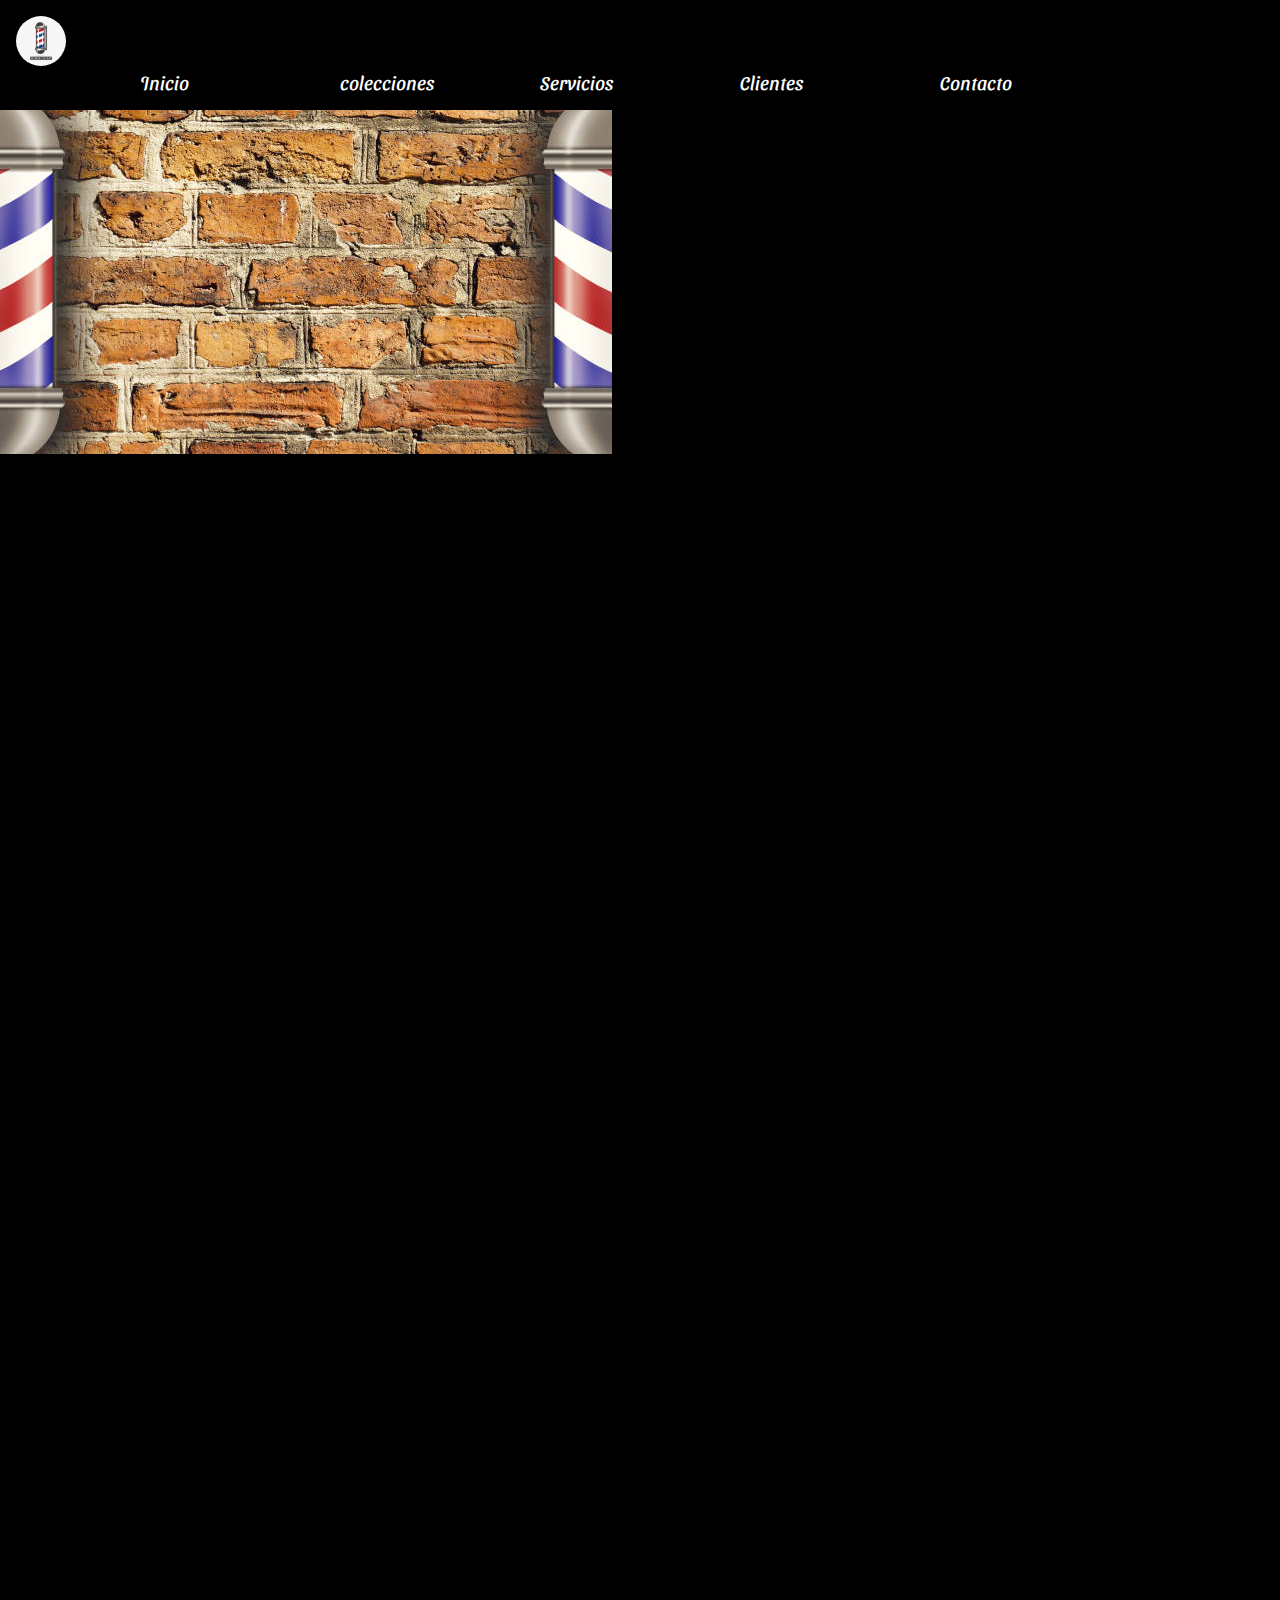
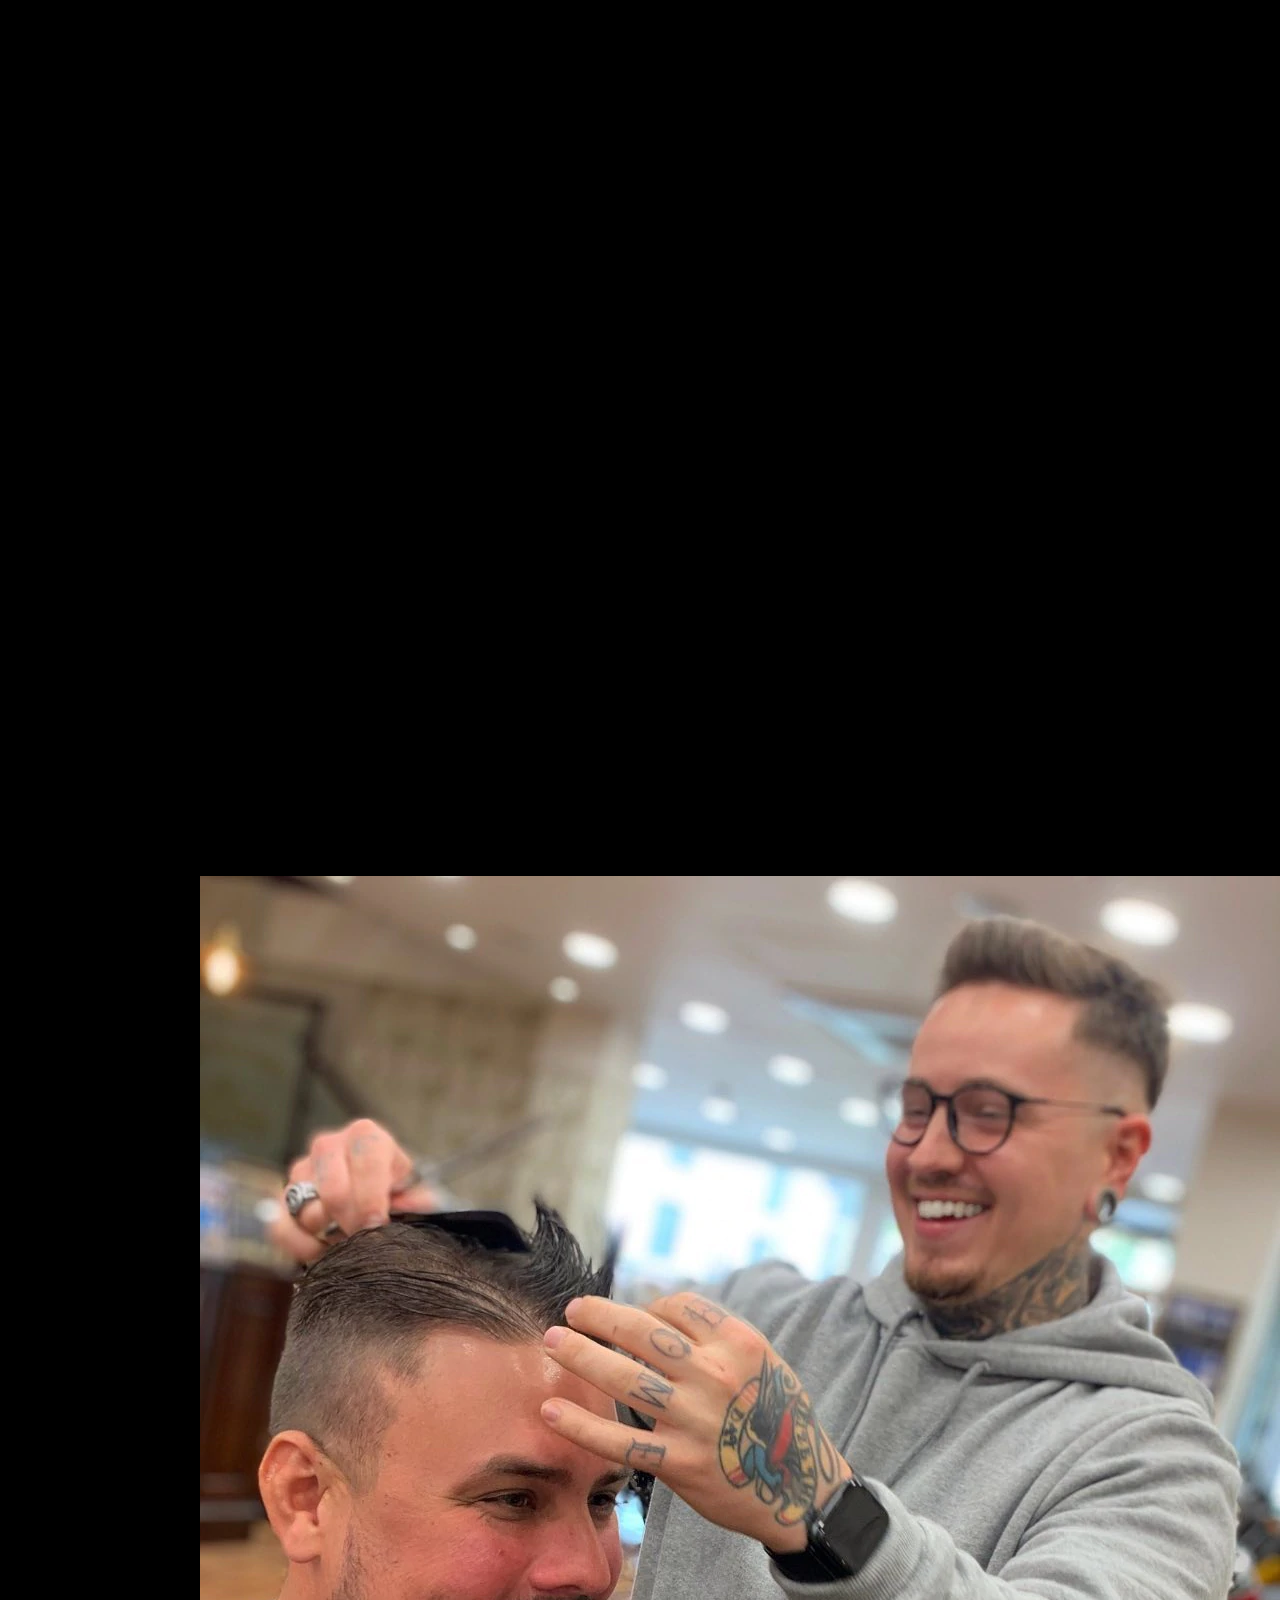
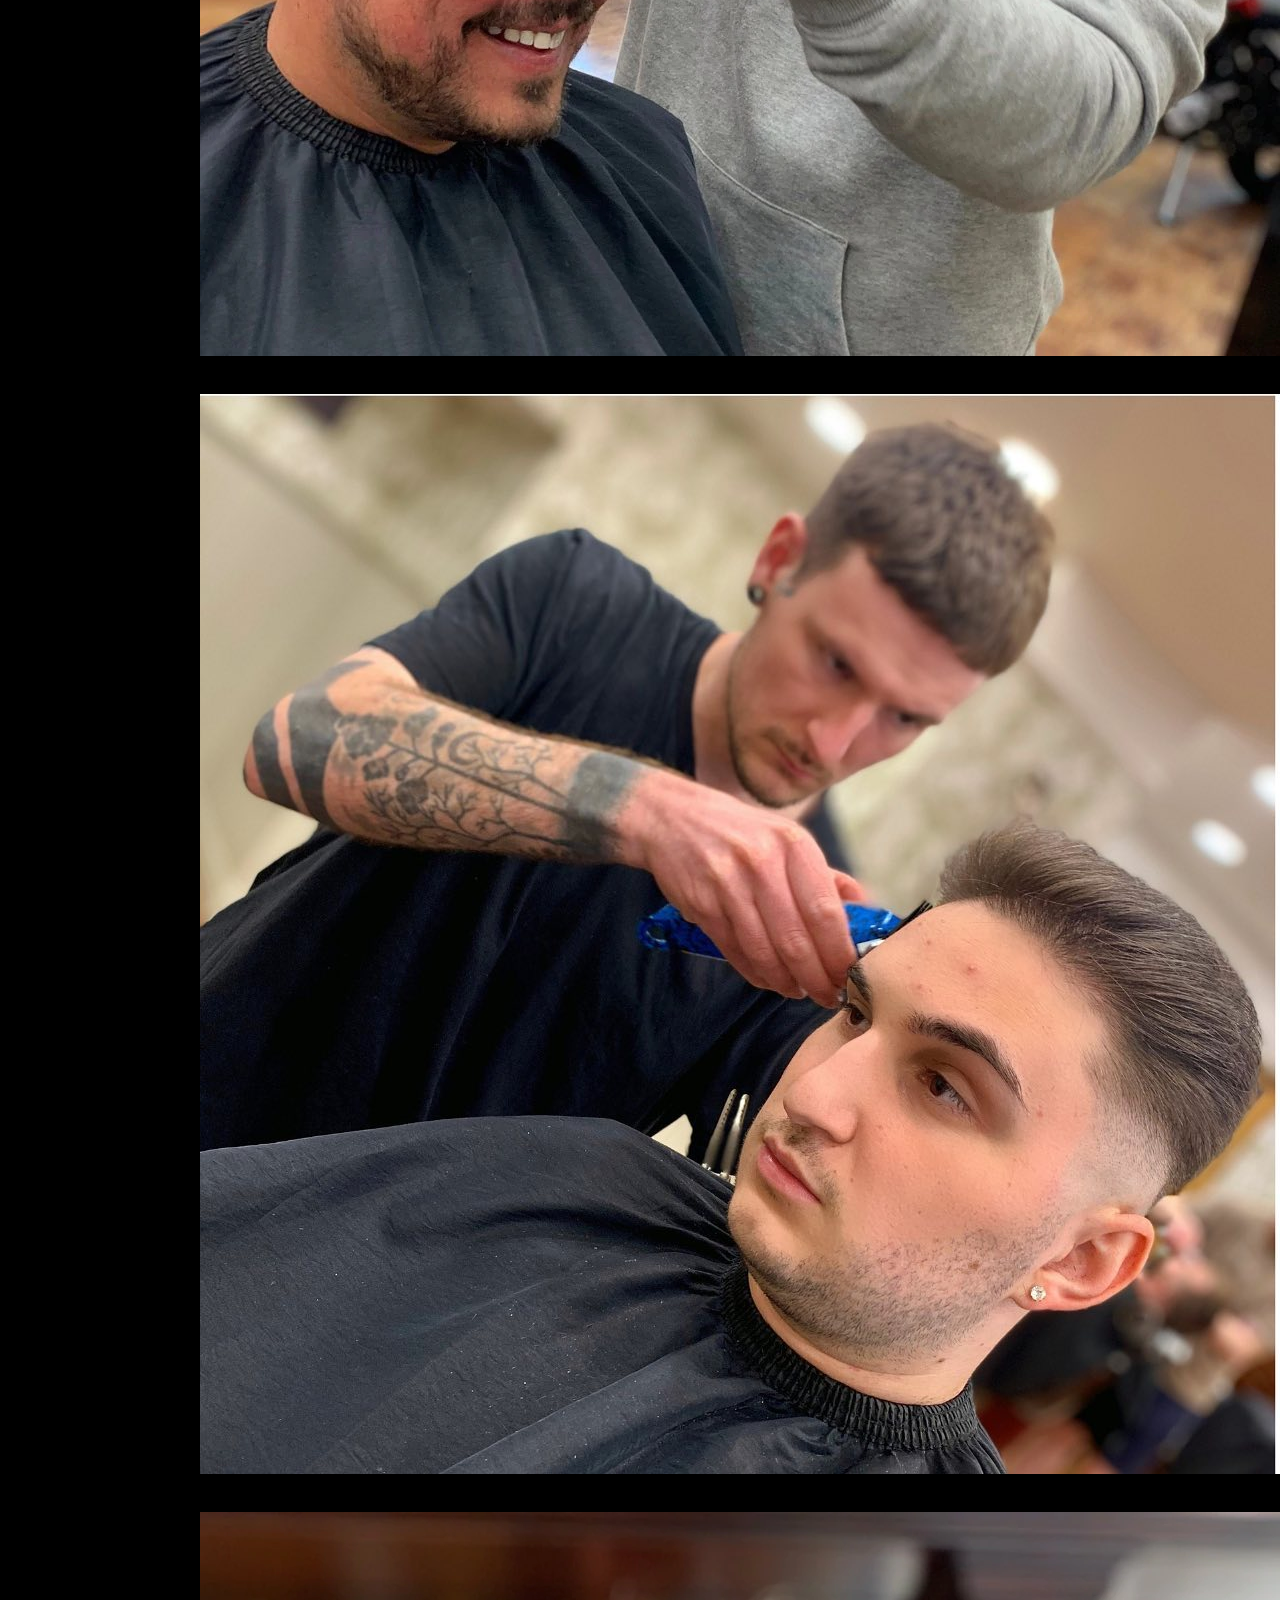
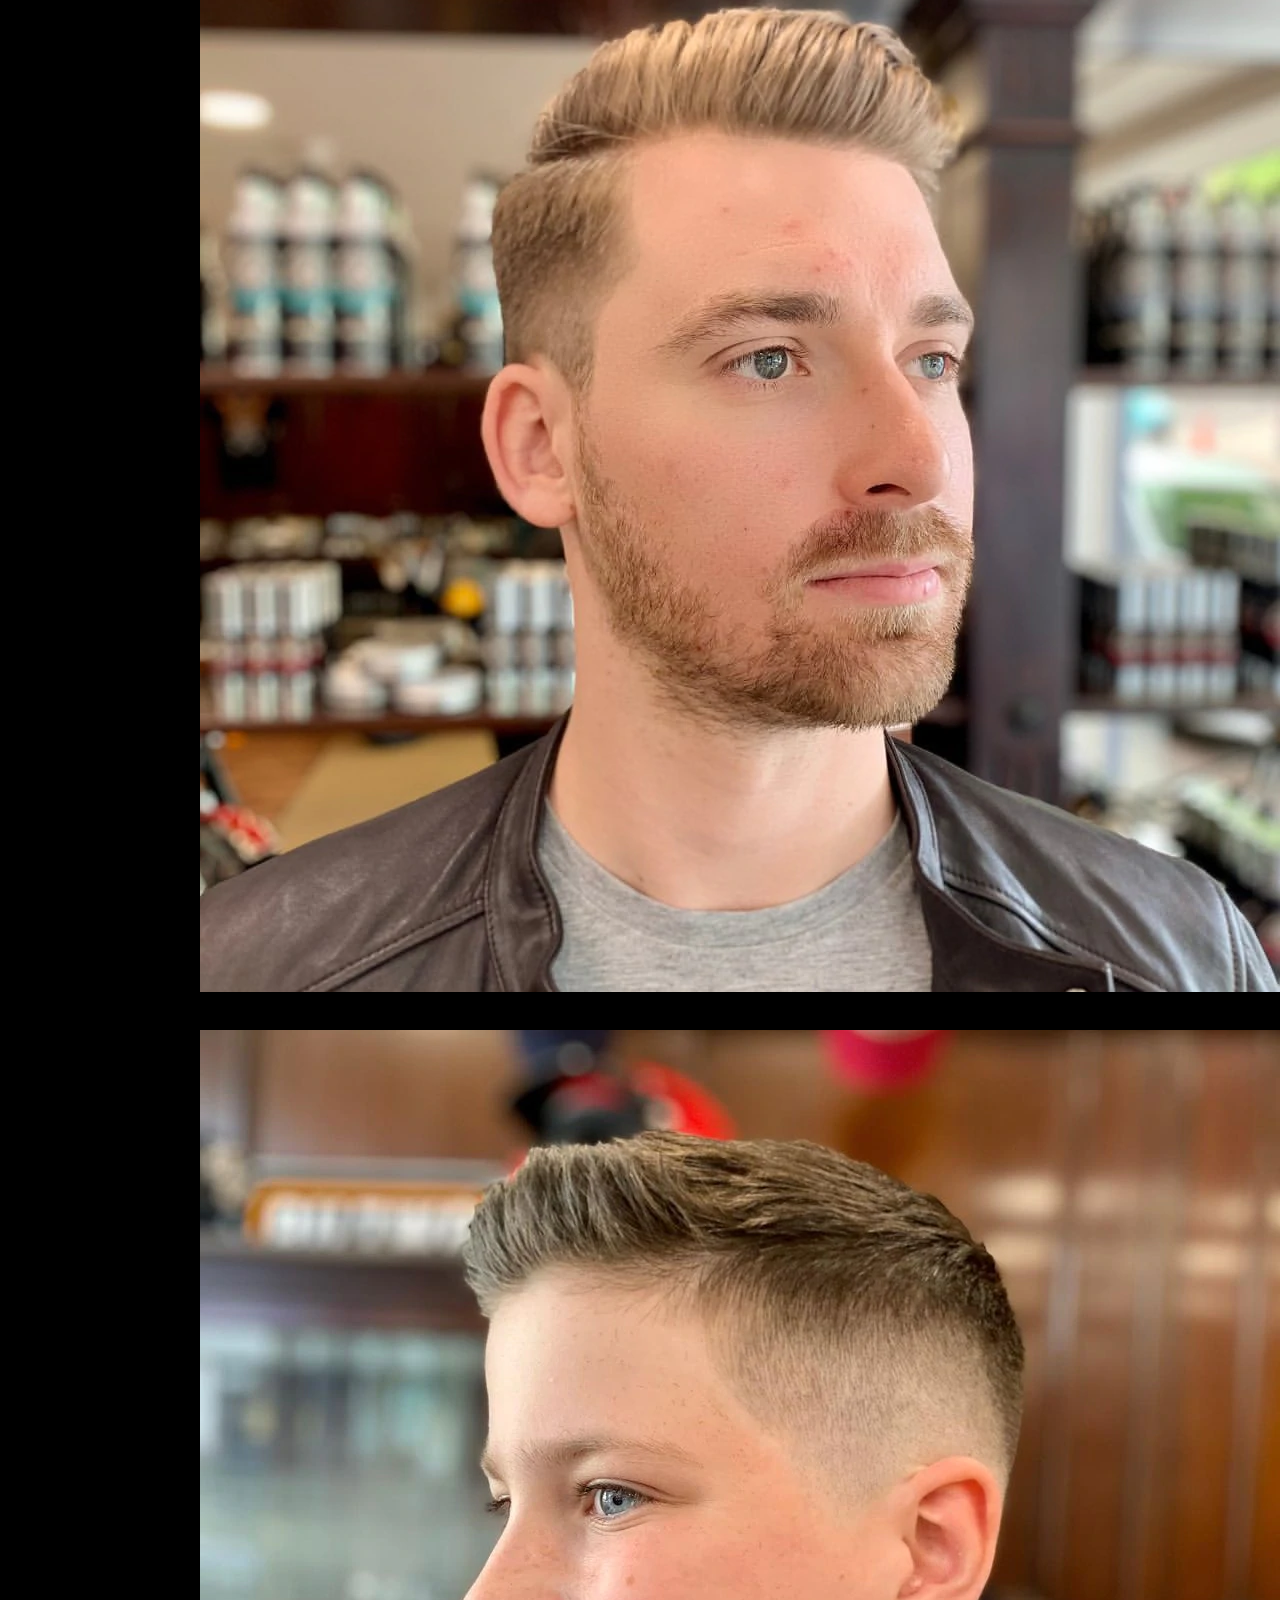
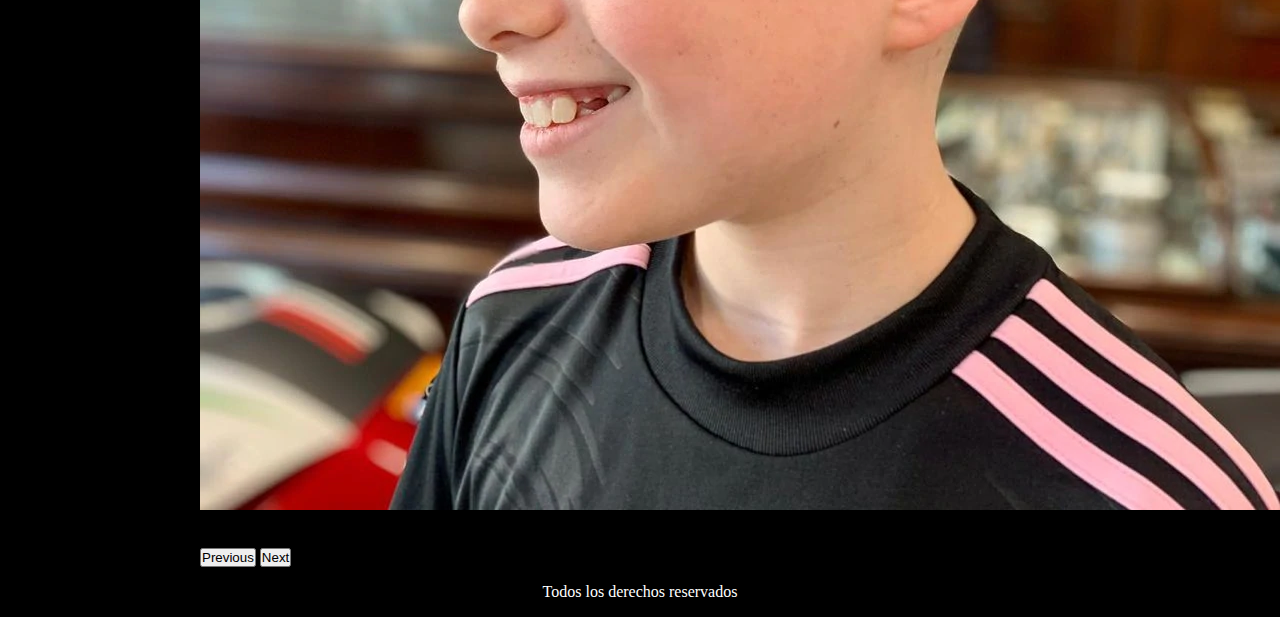
==== pages/clientes.html @ 99ecf7b3 "entrga 8" ====
<!DOCTYPE html>
<html lang="en">
<head>
    <meta charset="UTF-8">
    <meta http-equiv="X-UA-Compatible" content="IE=edge">
    <meta name="viewport" content="width=device-width, initial-scale=1.0">
    <link rel="preconnect" href="https://fonts.googleapis.com">
    <link rel="preconnect" href="https://fonts.gstatic.com" crossorigin>
    <link href="https://fonts.googleapis.com/css2?family=Dancing+Script&family=Koulen&display=swap" rel="stylesheet">
    <link rel="preconnect" href="https://fonts.googleapis.com">
<link rel="preconnect" href="https://fonts.gstatic.com" crossorigin>
<link href="https://fonts.googleapis.com/css2?family=Cantata+One&display=swap" rel="stylesheet">
<link rel="preconnect" href="https://fonts.googleapis.com">
<link rel="preconnect" href="https://fonts.gstatic.com" crossorigin>
<link href="https://fonts.googleapis.com/css2?family=Sansita+Swashed:wght@300&display=swap" rel="stylesheet">
    <link href="https://cdn.jsdelivr.net/npm/bootstrap@5.2.0-beta1/dist/css/bootstrap.min.css" rel="stylesheet" integrity="sha384-0evHe/X+R7YkIZDRvuzKMRqM+OrBnVFBL6DOitfPri4tjfHxaWutUpFmBp4vmVor" crossorigin="anonymous">
    <link rel="stylesheet" href="../css/estilo.css">
    <title>Barberia el Patrón</title>
</head>
<body>
    <div class="contenedorClientes">
    <header class="headerClientes">
        <a href="#"><img class="logo" src="../img/barber.jpg" alt="logo"></a>
        <!--Navbar-->
        <nav class="menu">
            <!--Lista desordenada con enlaces-->
            <ul>
                <li><a href="../index.html">Inicio</a></li>
                <li><a href="colecciones.html">colecciones</a></li>
                <li><a href="servicios.html">Servicios</a></li>
                <li><a href="clientes.html">Clientes</a></li>
                <li><a href="contacto.html">Contacto</a></li>
            </ul>
        </nav>
    </header>
    <main class="mainClientes">
<div class="contenedorMain">
<img src="../img/istockphoto-1047070568-612x612.jpg" alt="fondo de clientes">
</div>
    </main>
    <aside class="asideClientes">
<h1>Nuestras Reseñas</h1>
<p>Esta seccion muestra la valoracion de nuestro trabajo del dia a dia.
    La valoracion del cliente nos ayuda a seguir aprendiendo y creciendo para ser una de las mejores barberias. 
</p>
    </aside>
    <article class="articleClientes">
        <div id="carouselExampleControls" class="carousel slide" data-bs-ride="carousel">
            <div class="carousel-inner">
              <div class="carousel-item active">
                <img src="../img/clientes.jpg" class="d-block w-75" alt="...">
                <div class="carousel-caption d-none d-md-block">
                    <h5>First slide label</h5>
                    <p>Some representative placeholder content for the first slide.</p>
                  </div>
              </div>
              <div class="carousel-item">
                <img src="../img/clientes2.jpg" class="d-block w-75" alt="...">
                <div class="carousel-caption d-none d-md-block">
                    <h5>First slide label</h5>
                    <p>Some representative placeholder content for the first slide.</p>
                  </div>
              </div>
              <div class="carousel-item">
                <img src="../img/clientes3.jpg" class="d-block w-75" alt="...">
                <div class="carousel-caption d-none d-md-block">
                    <h5>First slide label</h5>
                    <p>Some representative placeholder content for the first slide.</p>
                  </div>
              </div>
              <div class="carousel-item">
                <img src="../img/clientes4.jpg" class="d-block w-75" alt="...">
                <div class="carousel-caption d-none d-md-block">
                    <h5>First slide label</h5>
                    <p>Some representative placeholder content for the first slide.</p>
                  </div>
              </div>
            </div>
            <button class="carousel-control-prev" type="button" data-bs-target="#carouselExampleControls" data-bs-slide="prev">
              <span class="carousel-control-prev-icon" aria-hidden="true"></span>
              <span class="visually-hidden">Previous</span>
            </button>
            <button class="carousel-control-next" type="button" data-bs-target="#carouselExampleControls" data-bs-slide="next">
              <span class="carousel-control-next-icon" aria-hidden="true"></span>
              <span class="visually-hidden">Next</span>
            </button>
          </div>
    </article>
    <section>

    </section>
</div>
  <!--Pie de pagina-->
  <footer>
    <p>Todos los derechos reservados</p>
      </footer>
  <!-- JavaScript Bundle with Popper -->
  <script src="https://cdn.jsdelivr.net/npm/bootstrap@5.2.0-beta1/dist/js/bootstrap.bundle.min.js" integrity="sha384-pprn3073KE6tl6bjs2QrFaJGz5/SUsLqktiwsUTF55Jfv3qYSDhgCecCxMW52nD2" crossorigin="anonymous"></script>
</body>
</html>
---- css/estilo.css ----
* {
    padding: 0;
    margin: 0;
    box-sizing: border-box;
}

body {
    background-color: black;
}
.contenedor {
    display: grid;
    grid-template-areas: 
    "header header"
    "main main"
    "aside articleParrafo"
    "articleIndex articleIndex"
    "footer footer";
    grid-template-columns: 1fr 2fr;
    grid-template-rows: auto 1fr 1fr auto ;
}

header {
    padding: 1rem;
    grid-area: header;
    background-color: black;
   }

.logo {
    width: 50px;
    border-radius: 50%;
}

header nav ul {
    display: flex;
    justify-content: center;
}

header nav ul li {
    width: 200px;
    list-style-type: none;
}

header nav ul li a {
    text-decoration: none;
    font-size: 1.2rem;
    color: white;
    font-family: 'Sansita Swashed', cursive;
}

header nav ul li :hover {
    color: grey;
}

/* aqui comienza el main*/

.mainIndex {
    grid-area: main;
}
.contenedorUno {
    display: flex;
    background-color: red;
   
 }

.barba {
    width: 50%;
}
.peine {
    width: 20%;
    height: 30%;
    position: relative;
    top: 7rem;
    left: 15rem;
}
.mainIndex h1 {
    color: white;
    font-size: 8rem;
    font-family: 'Cantata One', serif;
     }

.asideIndex {
    grid-area: aside;
}


.titulo {
  color: white;
  font-size: 6rem;
  text-align: left;
  margin-left: 2rem;
  margin-top: 3rem;
  font-family: 'Cantata One', serif;
}

/*img del primer contenedor*/
.silla {
    background-color: red;
    width: 300px;
    height: 250px;
    position: relative;
    top: 3rem;
    left: 3rem;
    transition: all 2s;
}

.silla img {
    width: 300px;
  position: relative;
  top: 2.5rem;
  left: 3rem;
  
}
.silla:hover {
    position: relative;
    left: 5rem;
    top: 5rem;
}

/*parrafo del primer contenedor*/
.articleParrafo {
    grid-area: articleParrafo;
}
.parrafoUno {
    text-align: right;
    line-height: 2.5rem;
    padding: 2rem;
    color: white;
    margin-top: 10rem;
    font-family: 'Times New Roman', Times, serif;
}


/*tercer contenedor*/

.articleIndex {
    grid-area: articleIndex;
    display: flex;
    padding-bottom:6rem ;
}
.articleIndex p {
    text-align: center;
    font-size: 2rem;
    padding: 50px;
    font-family: 'Dancing Script', cursive;
    letter-spacing: 8px;
    color: white;
    margin-top: 6rem;
}
.articleIndex img {
    width: 350px;
    position: relative;
    top: 3rem;
    right: 2rem;
    transition: all 2s;
}
.articleIndex img:hover {
    transform: scale(0.2);
}
footer {
    grid-area: footer;
    background-color: black;
    padding: 1rem;
}

footer p {
    color: white;
    text-align: center;
}
@media screen and (max-width:600px) {
    .contenedor {
        display: grid;
        grid-template-areas:
        "header"
        "main"
        "aside" 
        "articleParrafo"
        "articleIndex"
        "footer";
        grid-template-columns: 1fr;
        grid-template-rows: auto 2fr auto auto;
    }
    header nav ul li {
        display: flex;
        justify-content: flex-start;
    }

    header nav ul li {
        width: 100px;
        list-style-type: none;
    }
    .peine {
        width: 20%;
        height: 30%;
        position: relative;
        left: 6rem;
        top: 4rem;
    }
}
/*Pagina de servicios*/
.contenedorServicios {
    display: grid;
    grid-template-areas: 
    " header header"
    "main main"
    "aside section"
    "article article"
    "footer footer";
    grid-template-columns: 2fr 1fr;
    grid-template-rows: auto 1fr 1fr  auto;
}
.headerServicios {
    grid-area: header;
}
.mainServicios {
    grid-area: main;
}
.asideServicios {
    grid-area: aside;
  margin: 2rem;
  padding-top: 2rem;
}
.sectionServicios {
    grid-area: section;
    padding-top: 2rem;
    padding-bottom: 2rem;
}
.articleServicios {
    grid-area: article;
    padding-top: 6rem;
    padding-bottom: 8rem;
}
.footerServicios {
    grid-area: footer;
}
.mainServicios div {
 height: 80%;
 width: 100%;
 padding: 15rem;
 background-image: url(../img/barberia_byn.jpg);
 background-position: center;
 background-repeat: no-repeat;
background-attachment: fixed;
background-size: cover;
}
.mainServicios h1 {
text-align: center;
color: rgb(248, 244, 244);
font-family: 'Bree Serif', serif;
position: relative;
bottom: 10rem;
letter-spacing: 1rem;

}
.citas {
    color: white;
    text-align: center;
    margin: 3rem;
    font-size: 2rem;
    font-family: 'Times New Roman', Times, serif;
}
.precios {
    color: white;
    text-align: center;
    font-size: 2rem;
    text-decoration: underline;
    animation-duration: 2s;
    animation-name: aparecer;
    animation-iteration-count: infinite;
    font-family: 'Cantata One', serif;
 }
 @keyframes aparecer {
     0% {
       opacity: 0;
     }
     100% {
       opacity: 1;
     }
  }

.asideServicios h3 {
    color: white;
    font-size: 1.5rem;
    margin-top: 4rem;
    margin-bottom: 3rem;
    text-decoration: underline;
    font-family: 'Cantata One', serif;
}
.asideServicios p {
    color: white;
    margin: 2rem;
    font-family: 'Times New Roman', Times, serif;
}
.sectionServicios h3 {
    color: rgb(248, 244, 244);
    font-size: 1.5rem;
    margin-top: 5.5rem;
    margin-bottom: 2rem;
    text-align: left;
    text-decoration: underline;
    font-family: 'Cantata One', serif;
}
.sectionServicios h4 {
    color: rgb(73, 72, 72);
    font-size: 1.3rem;
    margin: 1rem;
   text-align: left;
   font-family: 'Cantata One', serif;
}

.sectionServicios p {
    color: white;
    text-align: left;
    margin-right: 1rem;
    font-family: 'Times New Roman', Times, serif;
}
/* article de servicios*/
.articleServicios h2 {
    color: white;
    font-size: 2rem;
    text-align: center;
    margin-bottom: 5rem;
    text-decoration: underline;
    animation-duration: 2s;
    animation-name: aparecer;
    animation-iteration-count: infinite;
    font-family: 'Cantata One', serif;
 }
 @keyframes aparecer {
     0% {
       opacity: 0;
     }
     100% {
       opacity: 1;
     }
  }

.imagenesServicios {
    display: flex;
    }
.imagenesServicios img {
    width: 250px;
    transition: all 2s;
}
.imagenesServicios img:hover {
    transform: rotateX(70deg);
opacity: -4;
}
.contenedorPrimero {
    width: 20%;
    margin-right: 4rem;
    margin-left: 2rem;
}
.contenedorSegundo {
    width: 20%;
    margin-right: 4rem;
}
.contenedorTercero {
    width: 20%;
    margin-right: 4rem;
}
.contenedorCuarto {
    width: 20%;
    margin-right: 5rem;
}
.articleServicios p {
    color: white;
    margin-top: 1rem;
    text-align: center;
    font-family: 'Times New Roman', Times, serif;
    }
    
@media screen and (max-width:600px) {
    .contenedorServicios {
        display: grid;
        grid-template-areas:
        "header"
        "main"
        "aside" 
        "section"
        "article"
        "footer";
        grid-template-columns: 1fr;
        grid-template-rows: auto 2fr auto auto;
    }
    header nav ul li {
        display: flex;
        justify-content: flex-start;
    }

    header nav ul li {
        width: 100px;
        list-style-type: none;
    }
    .imagenesServicios {
        display: flex;
        flex-direction: column;
     }
}
/*Pagina de colecciones*/


.imagendefondo {
    width: 100%;
    
}
.imagendefondo img {
    width: 100%;
    height: 60%;
    }
.asideColecciones h1 {
    color: white;
    font-family: 'Cantata One', serif;
    text-align: center;
    margin-top: 3rem;
    text-decoration: underline;
    animation-duration: 2s;
    animation-name: aparecer;
    animation-iteration-count: infinite;
 }
 @keyframes aparecer {
     0% {
       opacity: 0;
     }
     100% {
       opacity: 1;
     }
  }

.asideColecciones p {
    color: white;
    margin-top: 3rem;
    line-height: 2.5rem;
    margin-left: 1rem;
    font-family: 'Times New Roman', Times, serif;
}
.contenedorColecciones {
    display: grid;
    grid-template-areas: 
    "header header"
    "main main"
    "aside section"
    "footer footer";
    grid-template-columns: 1fr 1fr;
    grid-template-rows: auto auto 1fr auto;
}
.headerColecciones {
    grid-area: header;
}
.mainColecciones {
    grid-area: main;
    
}
.asideColecciones {
    grid-area: aside;
}
.articleColecciones {
    grid-area: article;
   
}
.footerColecciones {
    grid-area: footer;
    padding-top: 3rem;
}
.carousel-inner {
    margin-top: 5rem;
}
@media screen and (max-width:600px) {
    .contenedorColecciones {
        display: grid;
        grid-template-areas:
        "header"
        "main"
        "aside" 
        "section"
        "footer";
        grid-template-columns: 1fr;
        grid-template-rows: auto 2fr auto auto;
    }
    header nav ul li {
        display: flex;
        justify-content: flex-start;
    }

    header nav ul li {
        width: 100px;
        list-style-type: none;
    }
}
/*Pagina de contacto*/
.contenedor__contacto {
    display: grid;
    grid-template-areas: 
    "header header"
    "main main"
    "aside section"
    "article article"
    "footer footer";
    grid-template-columns: 1fr 1fr;
    grid-template-areas: auto 1fr 1fr auto;
}
.headerContacto {
    grid-area: header;
}
.mainContacto {
    grid-area: main;
}
.asideContacto {
    grid-area: aside;
    padding-top: 3rem;
    padding-bottom: 3rem;
}
.sectionContacto {
    grid-area: section;
    padding-top: 3rem;
    padding-bottom: 3rem;
}
article {
    grid-area: article;
}
.footerContacto {
    grid-area: footer;
}
.imagencontacto {
    width: 100%;
   }
.imagencontacto img {
  width: 100%;
  height: 40%;
 }

.asideContacto h1 {
    font-size: 3rem;
    color: white;
    font-family: 'Cantata One', serif;
    margin: 1.5rem;
    text-decoration: underline;
    animation-duration: 2s;
   animation-name: aparecer;
   animation-iteration-count: infinite;
}
@keyframes aparecer {
    0% {
      opacity: 0;
    }
    100% {
      opacity: 1;
    }
 }
 
.medios {
    font-size: 1.5rem;
    color: white;
    margin-left: 1rem;
    font-family: sans-serif;
    margin-bottom: 2rem;
    }
.emojis p {
    color: white;
    margin-bottom: 1.5rem;
    margin-left: 1rem;
}

.asideContacto img {
    width: 50px;
    
}
.sectionContacto h2 {
    color: white;
    font-size: 3rem;
    text-align: center;
    font-family:  'Cantata One', serif;
    margin-top: 2rem;
    text-decoration: underline;
    animation-duration: 2s;
    animation-name: aparecer;
    animation-iteration-count: infinite;
 }
 @keyframes aparecer {
     0% {
       opacity: 0;
     }
     100% {
       opacity: 1;
     }
  }

.sectionContacto p {
    color: white;
    font-family: sans-serif;
    text-align: center;
    margin-bottom: 3rem;
    margin-top: 4rem;
}
.mb-3 h2 {
    color: white;
    text-align: center;
    font-family:  'Cantata One', serif;
}
label {
    color: white;
}
@media screen and (max-width:600px) {
    .contenedor__contacto {
        display: grid;
        grid-template-areas:
        "header"
        "main"
        "aside" 
        "section"
        "article"
        "footer";
        grid-template-columns: 1fr;
        grid-template-rows: auto 2fr auto auto;
    }
    header nav ul li {
        display: flex;
        justify-content: flex-start;
    }

    header nav ul li {
        width: 100px;
        list-style-type: none;
    }
}
.contenedorClientes {
    display: grid;
    grid-template-areas: 
    "header header"
    "main main"
    "aside article"
    "footer footer";
    grid-template-columns: 1fr 2fr;
    grid-template-rows: auto 1fr 2fr auto;
}
.mainClientes {
grid-area: main;
}
.headerClientes {
    grid-area: header;
}
.asideClientes {
    grid-area: aside;
}
.articleClientes {
    grid-area: article;
}
.footerClientes {
    grid-area: footer;
}
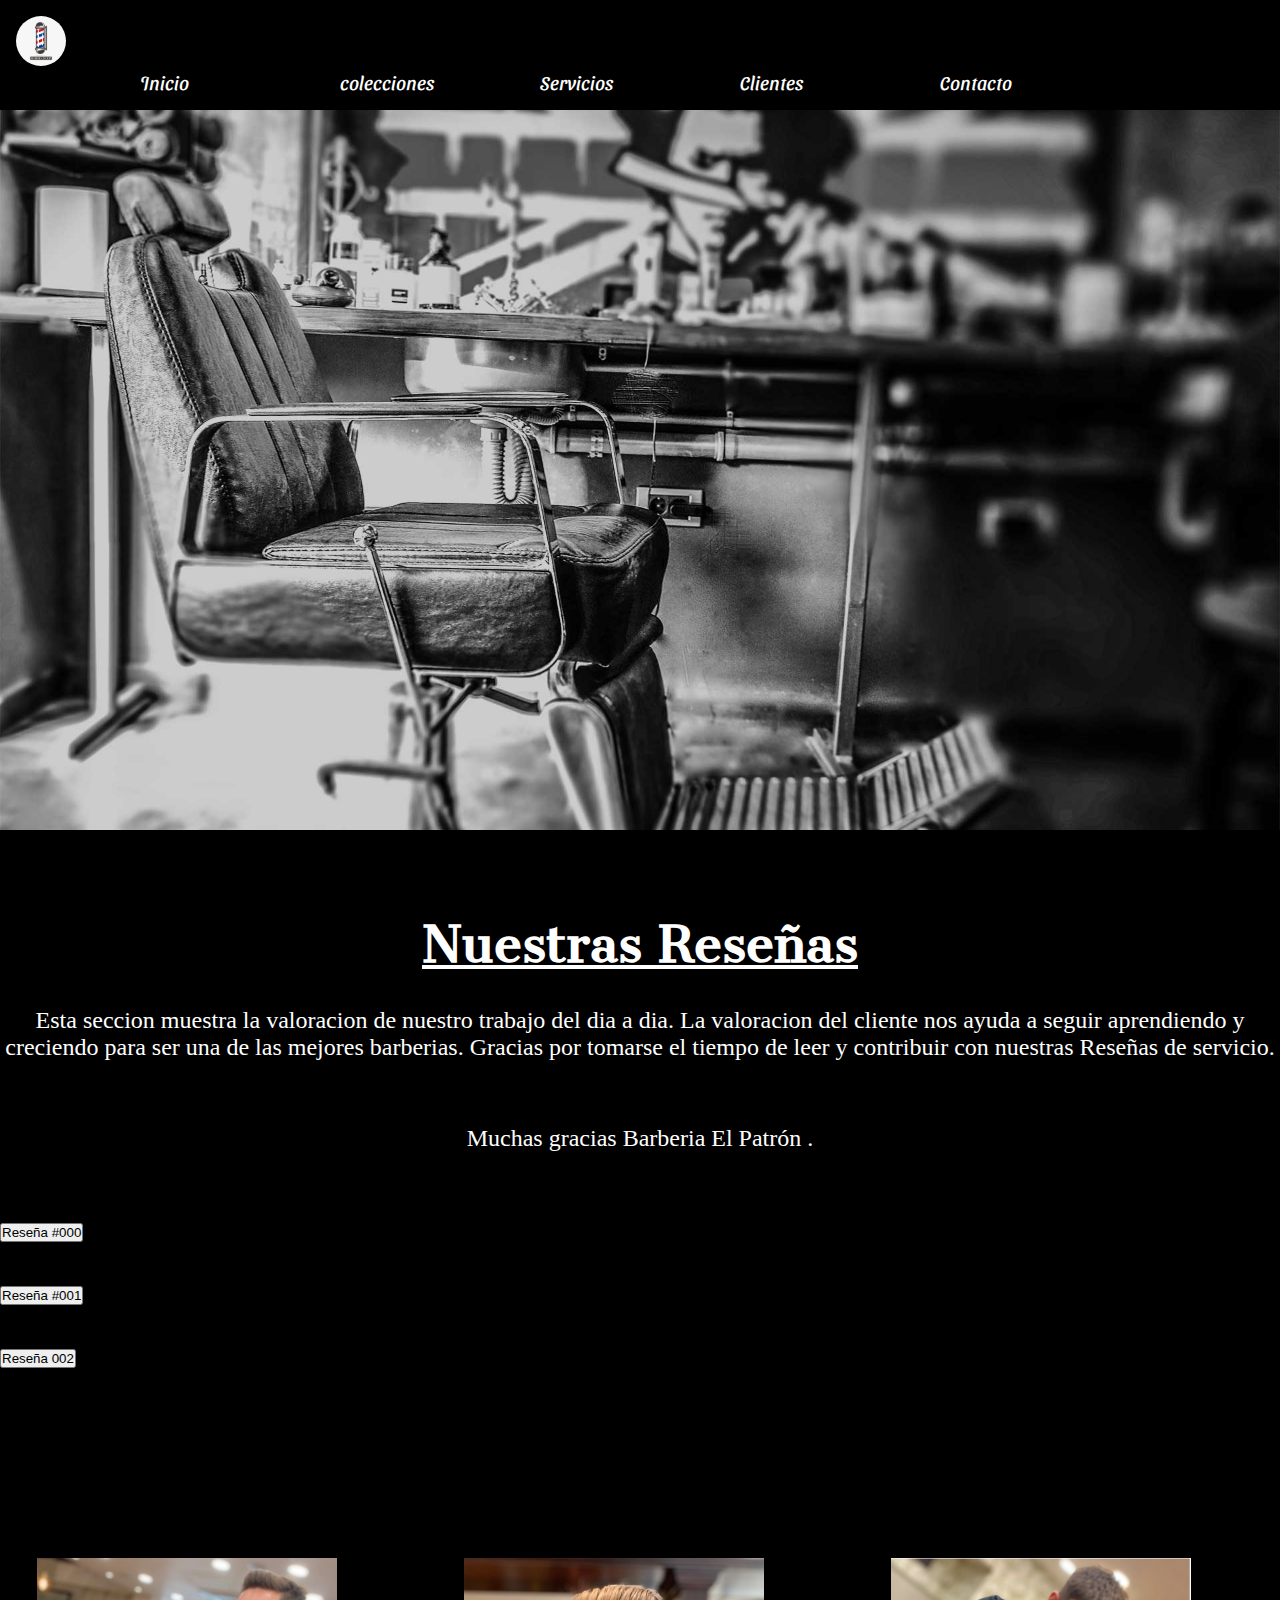
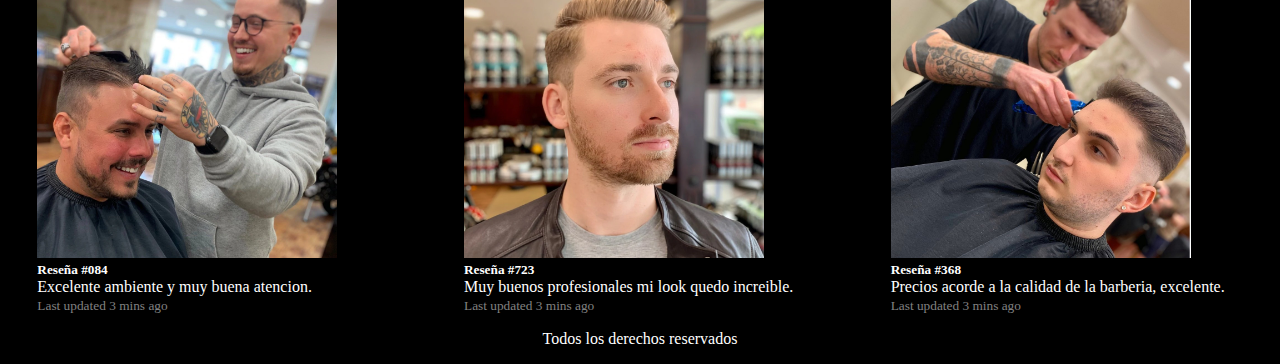
==== commit 8263182d: "subida a github" ====
--- a/pages/clientes.html
+++ b/pages/clientes.html
@@ -1,100 +1,133 @@
 <!DOCTYPE html>
 <html lang="en">
+
 <head>
-    <meta charset="UTF-8">
-    <meta http-equiv="X-UA-Compatible" content="IE=edge">
-    <meta name="viewport" content="width=device-width, initial-scale=1.0">
-    <link rel="preconnect" href="https://fonts.googleapis.com">
-    <link rel="preconnect" href="https://fonts.gstatic.com" crossorigin>
-    <link href="https://fonts.googleapis.com/css2?family=Dancing+Script&family=Koulen&display=swap" rel="stylesheet">
-    <link rel="preconnect" href="https://fonts.googleapis.com">
-<link rel="preconnect" href="https://fonts.gstatic.com" crossorigin>
-<link href="https://fonts.googleapis.com/css2?family=Cantata+One&display=swap" rel="stylesheet">
-<link rel="preconnect" href="https://fonts.googleapis.com">
-<link rel="preconnect" href="https://fonts.gstatic.com" crossorigin>
-<link href="https://fonts.googleapis.com/css2?family=Sansita+Swashed:wght@300&display=swap" rel="stylesheet">
-    <link href="https://cdn.jsdelivr.net/npm/bootstrap@5.2.0-beta1/dist/css/bootstrap.min.css" rel="stylesheet" integrity="sha384-0evHe/X+R7YkIZDRvuzKMRqM+OrBnVFBL6DOitfPri4tjfHxaWutUpFmBp4vmVor" crossorigin="anonymous">
-    <link rel="stylesheet" href="../css/estilo.css">
-    <title>Barberia el Patrón</title>
+  <meta charset="UTF-8">
+  <meta http-equiv="X-UA-Compatible" content="IE=edge">
+  <meta name="viewport" content="width=device-width, initial-scale=1.0">
+  <link rel="preconnect" href="https://fonts.googleapis.com">
+  <link rel="preconnect" href="https://fonts.gstatic.com" crossorigin>
+  <link href="https://fonts.googleapis.com/css2?family=Dancing+Script&family=Koulen&display=swap" rel="stylesheet">
+  <link rel="preconnect" href="https://fonts.googleapis.com">
+  <link rel="preconnect" href="https://fonts.gstatic.com" crossorigin>
+  <link href="https://fonts.googleapis.com/css2?family=Cantata+One&display=swap" rel="stylesheet">
+  <link rel="preconnect" href="https://fonts.googleapis.com">
+  <link rel="preconnect" href="https://fonts.gstatic.com" crossorigin>
+  <link href="https://fonts.googleapis.com/css2?family=Sansita+Swashed:wght@300&display=swap" rel="stylesheet">
+  <link href="https://cdn.jsdelivr.net/npm/bootstrap@5.2.0-beta1/dist/css/bootstrap.min.css" rel="stylesheet"
+    integrity="sha384-0evHe/X+R7YkIZDRvuzKMRqM+OrBnVFBL6DOitfPri4tjfHxaWutUpFmBp4vmVor" crossorigin="anonymous">
+  <link rel="stylesheet" href="../css/estilo.css">
+  <title>Barberia el Patrón</title>
 </head>
+
 <body>
-    <div class="contenedorClientes">
+  <div class="contenedorClientes">
     <header class="headerClientes">
-        <a href="#"><img class="logo" src="../img/barber.jpg" alt="logo"></a>
-        <!--Navbar-->
-        <nav class="menu">
-            <!--Lista desordenada con enlaces-->
-            <ul>
-                <li><a href="../index.html">Inicio</a></li>
-                <li><a href="colecciones.html">colecciones</a></li>
-                <li><a href="servicios.html">Servicios</a></li>
-                <li><a href="clientes.html">Clientes</a></li>
-                <li><a href="contacto.html">Contacto</a></li>
-            </ul>
-        </nav>
+      <a href="#"><img class="logo" src="../img/barber.jpg" alt="logo"></a>
+      <!--Navbar-->
+      <nav class="menu">
+        <!--Lista desordenada con enlaces-->
+        <ul>
+          <li><a href="../index.html">Inicio</a></li>
+          <li><a href="colecciones.html">colecciones</a></li>
+          <li><a href="servicios.html">Servicios</a></li>
+          <li><a href="clientes.html">Clientes</a></li>
+          <li><a href="contacto.html">Contacto</a></li>
+        </ul>
+      </nav>
     </header>
     <main class="mainClientes">
-<div class="contenedorMain">
-<img src="../img/istockphoto-1047070568-612x612.jpg" alt="fondo de clientes">
-</div>
+      <div class="contenedorMain">
+        <img src="../img/64250.jpg" alt="fondo de clientes">
+      </div>
     </main>
     <aside class="asideClientes">
-<h1>Nuestras Reseñas</h1>
-<p>Esta seccion muestra la valoracion de nuestro trabajo del dia a dia.
-    La valoracion del cliente nos ayuda a seguir aprendiendo y creciendo para ser una de las mejores barberias. 
-</p>
+      <h1>Nuestras Reseñas</h1>
+      <p>Esta seccion muestra la valoracion de nuestro trabajo del dia a dia.
+        La valoracion del cliente nos ayuda a seguir aprendiendo y creciendo para ser una de las mejores barberias.
+        Gracias por tomarse el tiempo de leer y contribuir con nuestras Reseñas de servicio.</p>
+      <p> Muchas gracias Barberia El Patrón .</p>
+      <div class="container">
+        <div class="accordion" id="accordionExample">
+          <div class="accordion-item">
+            <h2 class="accordion-header" id="headingOne">
+              <button class="accordion-button bg-primary" type="button" data-bs-toggle="collapse"
+                data-bs-target="#collapseOne" aria-expanded="true" aria-controls="collapseOne">
+                Reseña #000
+              </button>
+            </h2>
+            <div id="collapseOne" class="accordion-collapse collapse show" aria-labelledby="headingOne"
+              data-bs-parent="#accordionExample">
+              <div class="accordion-body">
+                <strong>  Esta fue la primera reseña que obtuvimos del primer cliente.</strong>Me siento privilegiado de ser el primer cliente que uso estos servicios la verdad sere un cliente fijo porque me senti muy agusto y mi look quedo genial!
+              </div>
+            </div>
+          </div>
+          <div class="accordion-item">
+            <h2 class="accordion-header" id="headingTwo">
+              <button class="accordion-button collapsed bg-primary" type="button" data-bs-toggle="collapse"
+                data-bs-target="#collapseTwo" aria-expanded="false" aria-controls="collapseTwo">
+                Reseña #001
+              </button>
+            </h2>
+            <div id="collapseTwo" class="accordion-collapse collapse" aria-labelledby="headingTwo"
+              data-bs-parent="#accordionExample">
+              <div class="accordion-body">
+                <strong>Esta fue la segunda reseña que obtuvimos</strong> Estaba buscando una barberia por la zona pase por aqui y los vi y me genero una gran confianza y tal cual imagine su trabajo es extraordinario. Gracias por la atencion!
+              </div>
+            </div>
+          </div>
+          <div class="accordion-item">
+            <h2 class="accordion-header" id="headingThree">
+              <button class="accordion-button collapsed bg-primary" type="button" data-bs-toggle="collapse"
+                data-bs-target="#collapseThree" aria-expanded="false" aria-controls="collapseThree">
+                Reseña 002
+              </button>
+            </h2>
+            <div id="collapseThree" class="accordion-collapse collapse" aria-labelledby="headingThree"
+              data-bs-parent="#accordionExample">
+              <div class="accordion-body">
+                <strong>Esta es una reseña de un cliente que siempre confia en nosotros</strong> Siempre vengo a usar sus servicios me siento muy comodo aca ya soy un cliente habitual porque su trabajo es muy bueno y ya genere una amistad con los barberos.
+            </div>
+          </div>
+        </div>
+      </div>
     </aside>
     <article class="articleClientes">
-        <div id="carouselExampleControls" class="carousel slide" data-bs-ride="carousel">
-            <div class="carousel-inner">
-              <div class="carousel-item active">
-                <img src="../img/clientes.jpg" class="d-block w-75" alt="...">
-                <div class="carousel-caption d-none d-md-block">
-                    <h5>First slide label</h5>
-                    <p>Some representative placeholder content for the first slide.</p>
-                  </div>
-              </div>
-              <div class="carousel-item">
-                <img src="../img/clientes2.jpg" class="d-block w-75" alt="...">
-                <div class="carousel-caption d-none d-md-block">
-                    <h5>First slide label</h5>
-                    <p>Some representative placeholder content for the first slide.</p>
-                  </div>
-              </div>
-              <div class="carousel-item">
-                <img src="../img/clientes3.jpg" class="d-block w-75" alt="...">
-                <div class="carousel-caption d-none d-md-block">
-                    <h5>First slide label</h5>
-                    <p>Some representative placeholder content for the first slide.</p>
-                  </div>
-              </div>
-              <div class="carousel-item">
-                <img src="../img/clientes4.jpg" class="d-block w-75" alt="...">
-                <div class="carousel-caption d-none d-md-block">
-                    <h5>First slide label</h5>
-                    <p>Some representative placeholder content for the first slide.</p>
-                  </div>
-              </div>
-            </div>
-            <button class="carousel-control-prev" type="button" data-bs-target="#carouselExampleControls" data-bs-slide="prev">
-              <span class="carousel-control-prev-icon" aria-hidden="true"></span>
-              <span class="visually-hidden">Previous</span>
-            </button>
-            <button class="carousel-control-next" type="button" data-bs-target="#carouselExampleControls" data-bs-slide="next">
-              <span class="carousel-control-next-icon" aria-hidden="true"></span>
-              <span class="visually-hidden">Next</span>
-            </button>
-          </div>
+      <div class="card">
+        <img src="../img/clientes.jpg" class="card-img-top" alt="...">
+        <div class="card-body">
+          <h5 class="card-title">Reseña #084</h5>
+          <p class="card-text">Excelente ambiente y muy buena atencion.</p>
+          <p class="card-text"><small class="text-muted">Last updated 3 mins ago</small></p>
+        </div>
+      </div>
+      <div class="card">
+        <img src="../img/clientes3.jpg" class="card-img-top" alt="...">
+        <div class="card-body">
+          <h5 class="card-title">Reseña #723</h5>
+          <p class="card-text">Muy buenos profesionales mi look quedo increible.</p>
+          <p class="card-text"><small class="text-muted">Last updated 3 mins ago</small></p>
+        </div>
+      </div>
+      <div class="card">
+        <img src="../img/clientes2.jpg" class="card-img-top" alt="...">
+        <div class="card-body">
+          <h5 class="card-title">Reseña #368</h5>
+          <p class="card-text">Precios acorde a la calidad de la barberia, excelente.</p>
+          <p class="card-text"><small class="text-muted">Last updated 3 mins ago</small></p>
+        </div>
+      </div>
     </article>
-    <section>
+    <!--Pie de pagina-->
+    <footer>
+      <p>Todos los derechos reservados</p>
+    </footer>
+  </div>
+  <!-- JavaScript Bundle with Popper -->
+  <script src="https://cdn.jsdelivr.net/npm/bootstrap@5.2.0-beta1/dist/js/bootstrap.bundle.min.js"
+    integrity="sha384-pprn3073KE6tl6bjs2QrFaJGz5/SUsLqktiwsUTF55Jfv3qYSDhgCecCxMW52nD2"
+    crossorigin="anonymous"></script>
+</body>
 
-    </section>
-</div>
-  <!--Pie de pagina-->
-  <footer>
-    <p>Todos los derechos reservados</p>
-      </footer>
-  <!-- JavaScript Bundle with Popper -->
-  <script src="https://cdn.jsdelivr.net/npm/bootstrap@5.2.0-beta1/dist/js/bootstrap.bundle.min.js" integrity="sha384-pprn3073KE6tl6bjs2QrFaJGz5/SUsLqktiwsUTF55Jfv3qYSDhgCecCxMW52nD2" crossorigin="anonymous"></script>
-</body>
 </html>--- a/css/estilo.css
+++ b/css/estilo.css
@@ -627,10 +627,11 @@
     grid-template-areas: 
     "header header"
     "main main"
-    "aside article"
+    "aside aside"
+    "article article"
     "footer footer";
-    grid-template-columns: 1fr 2fr;
-    grid-template-rows: auto 1fr 2fr auto;
+    grid-template-columns: 1fr 1fr;
+    grid-template-rows: auto 1fr 1fr auto;
 }
 .mainClientes {
 grid-area: main;
@@ -640,10 +641,71 @@
 }
 .asideClientes {
     grid-area: aside;
+    padding-top: 3rem;
 }
 .articleClientes {
     grid-area: article;
+display: flex;
+justify-content: space-around;
 }
 .footerClientes {
     grid-area: footer;
+}
+.articleClientes img {
+    width: 300px;
+    height: 300px;
+    
+}
+.card {
+    width: 30%;
+}
+.contenedorMain {
+    width: 100%;
+    
+}
+.contenedorMain img {
+    width: 100%;
+    height: 50%;
+}
+
+.asideClientes h1 {
+    text-align: center;
+    font-family:'Cantata One', serif;
+    font-size: 3rem;
+    color: white;
+    margin-top: 2rem;
+    text-decoration: underline;
+    animation-duration: 2s;
+    animation-name: aparecer;
+    animation-iteration-count: infinite;
+ }
+ @keyframes aparecer {
+     0% {
+       opacity: 0;
+     }
+     100% {
+       opacity: 1;
+     }
+  }
+
+.asideClientes p {
+    color: white;
+    text-align: center;
+    font-size: 1.5rem;
+    font-family: 'Times New Roman', Times, serif;
+    margin-top: 2rem;
+    margin-bottom: 4rem;
+}
+.articleClientes .card {
+    background-color: black;
+    margin-left: 2rem;
+}
+.articleClientes .card h5 {
+    color: white;
+}
+.articleClientes .card p {
+    color: white;
+}
+.text-muted {
+    color: grey;
 }